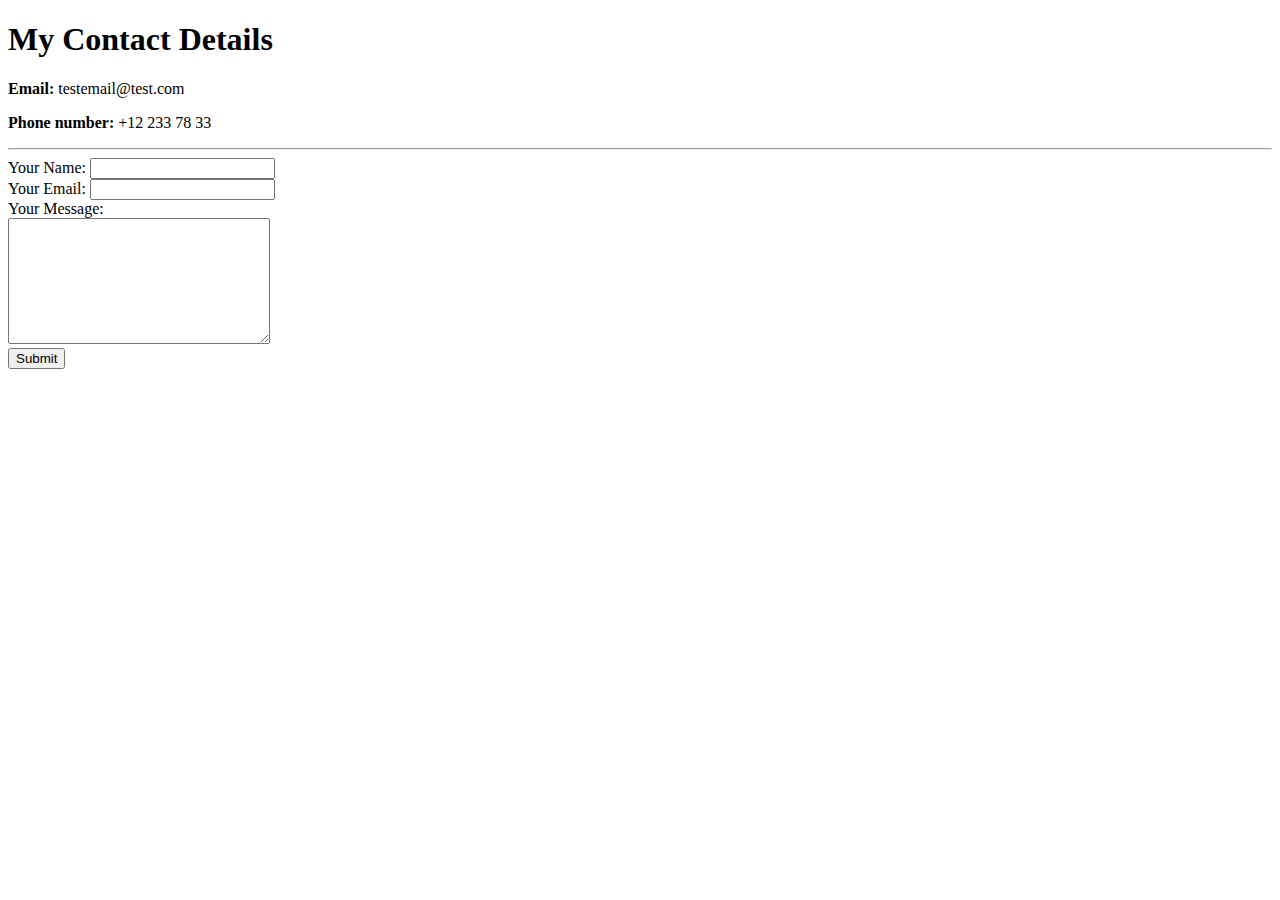
==== HTML - Personal Site/contact-me.html @ bdfdb635 "Updated index.html, added contact-me.html & hobbies.html, added image" ====
<!DOCTYPE html>
<html lang="en" dir="ltr">

<head>
  <meta charset="utf-8">
  <title>Contact Me</title>
</head>

<body>
  <h1>My Contact Details</h1>
  <p><strong>Email:</strong> testemail@test.com</p>
  <p><strong>Phone number:</strong> +12 233 78 33</p>
  <hr>
  <form action="mailto:testemail@test.com" method="post" enctype="text/plain">
    <label>Your Name:</label>
    <input type="text" name="yourName" value=""><br>
    <label>Your Email:</label>
    <input type="email" name="yourEmail" value=""><br>
    <label>Your Message:</label><br>
    <textarea name="name" rows="8" cols="30"></textarea><br>
    <input type="submit" name="yourMessage"><br>

  </form>
</body>

</html>
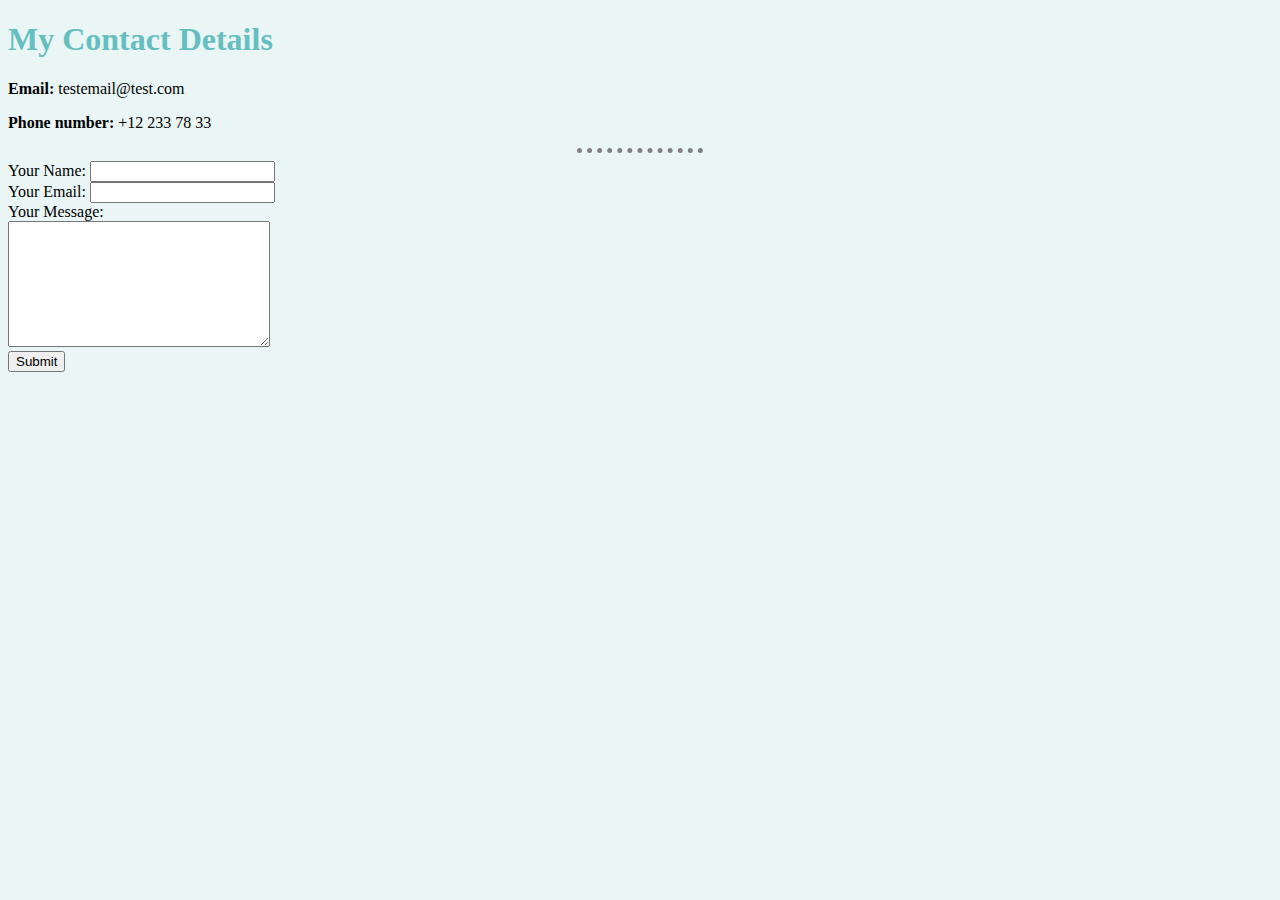
==== commit 2f973ded: "new project Challenge added and additions to HTML - Personal Site" ====
--- a/HTML - Personal Site/contact-me.html
+++ b/HTML - Personal Site/contact-me.html
@@ -4,6 +4,8 @@
 <head>
   <meta charset="utf-8">
   <title>Contact Me</title>
+  <link rel="stylesheet" href="css/styles.css">
+
 </head>
 
 <body>
--- a/HTML - Personal Site/css/styles.css
+++ b/HTML - Personal Site/css/styles.css
@@ -0,0 +1,19 @@
+body{
+  background-color: #EAF6F6;
+}
+
+h1 {
+  color: #66BFBF
+}
+
+h3 {
+  color: #66BFBF
+}
+
+hr{
+  border-style: none;
+  border-top-style: dotted;
+  border-color: grey;
+  border-width: 5px;
+  width: 10%;
+}
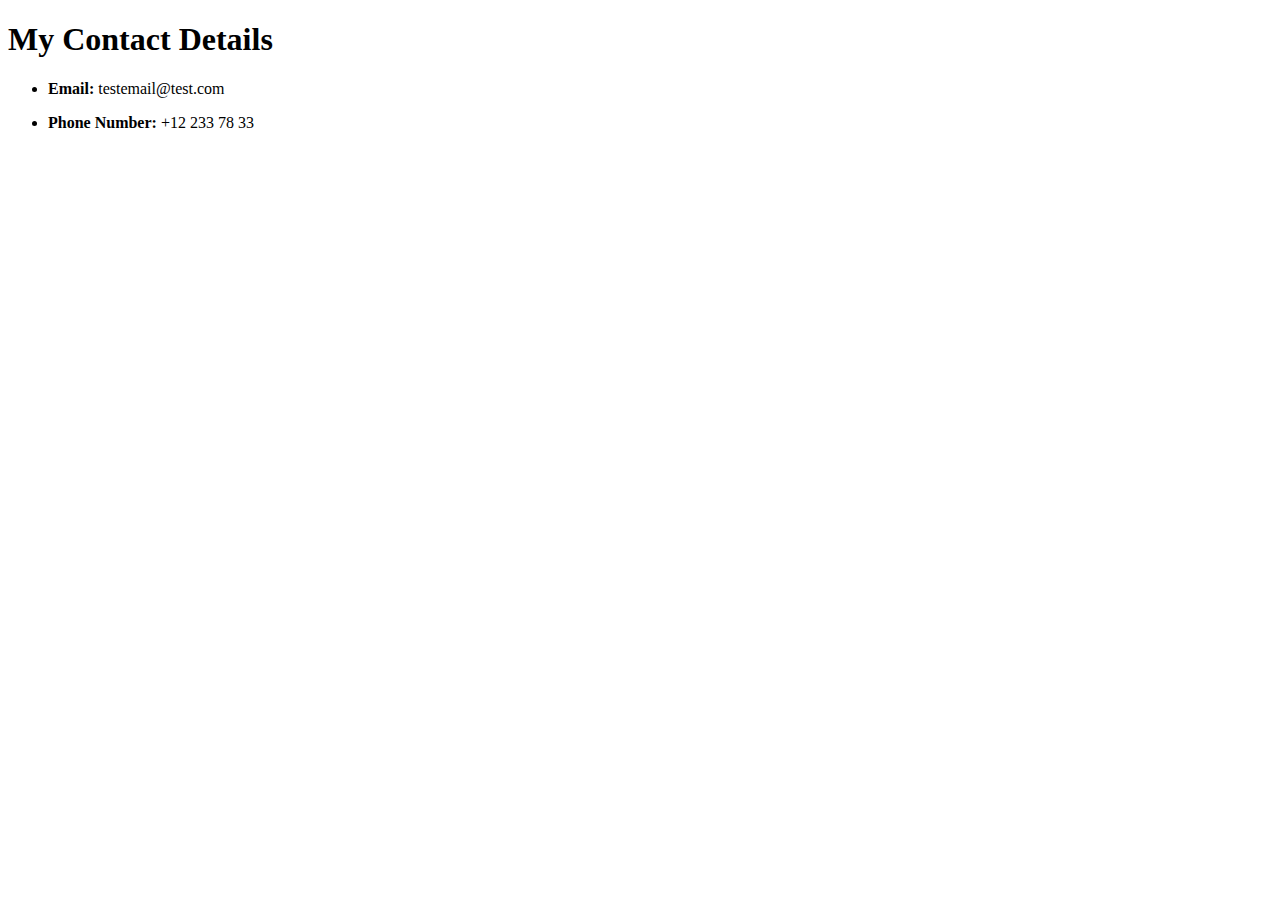
==== commit ce121905: "local changes" ====
--- a/HTML - Personal Site/contact-me.html
+++ b/HTML - Personal Site/contact-me.html
@@ -4,25 +4,14 @@
 <head>
   <meta charset="utf-8">
   <title>Contact Me</title>
-  <link rel="stylesheet" href="css/styles.css">
-
 </head>
 
 <body>
   <h1>My Contact Details</h1>
-  <p><strong>Email:</strong> testemail@test.com</p>
-  <p><strong>Phone number:</strong> +12 233 78 33</p>
-  <hr>
-  <form action="mailto:testemail@test.com" method="post" enctype="text/plain">
-    <label>Your Name:</label>
-    <input type="text" name="yourName" value=""><br>
-    <label>Your Email:</label>
-    <input type="email" name="yourEmail" value=""><br>
-    <label>Your Message:</label><br>
-    <textarea name="name" rows="8" cols="30"></textarea><br>
-    <input type="submit" name="yourMessage"><br>
-
-  </form>
+  <ul>
+    <li><p><strong>Email:</strong> testemail@test.com</p></li>
+    <li><p><strong>Phone Number:</strong> +12 233 78 33</p></li>
+  </ul>
 </body>
 
 </html>
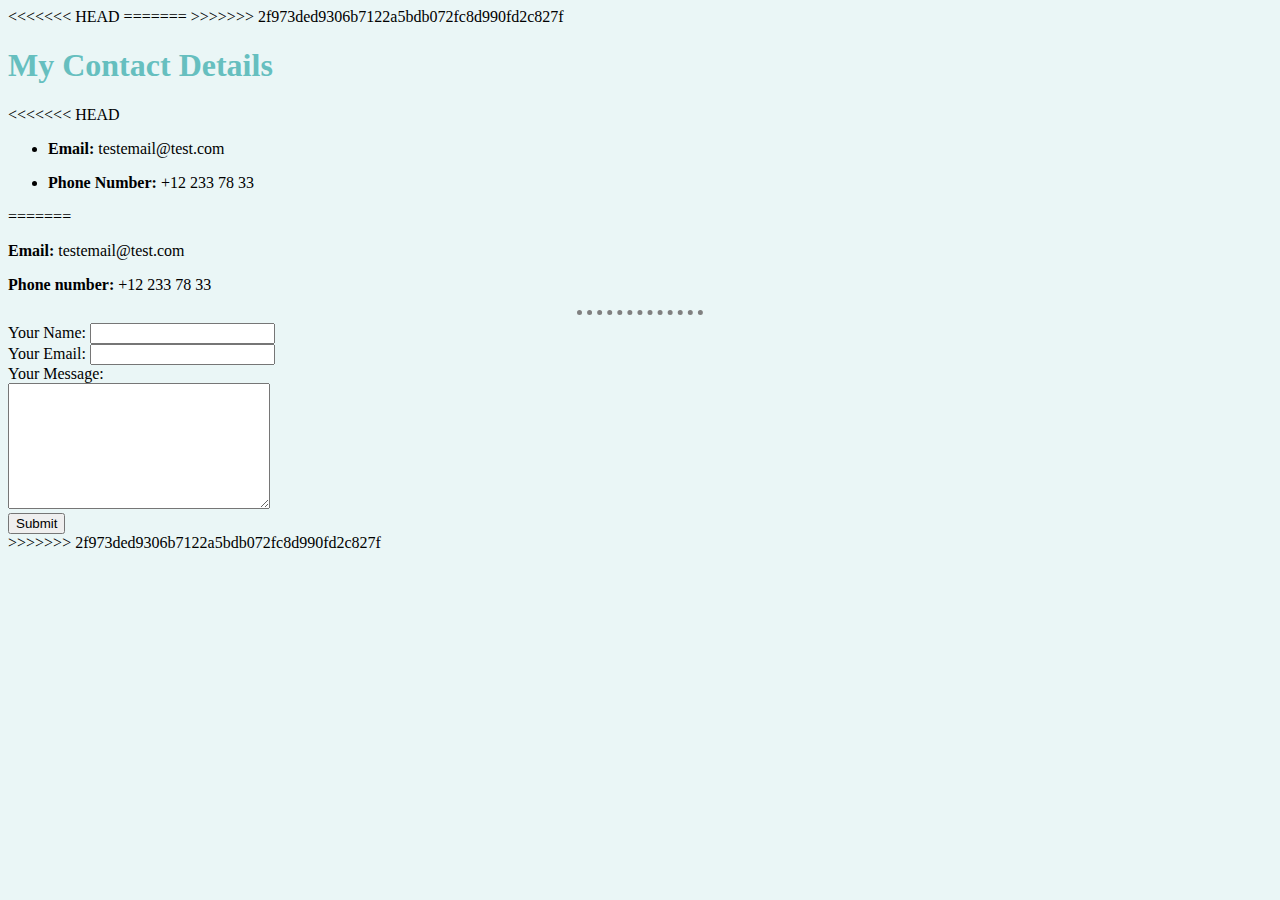
==== commit 2fb1bbf7: "local changes to handle conflicts" ====
--- a/HTML - Personal Site/contact-me.html
+++ b/HTML - Personal Site/contact-me.html
@@ -4,14 +4,35 @@
 <head>
   <meta charset="utf-8">
   <title>Contact Me</title>
+<<<<<<< HEAD
+=======
+  <link rel="stylesheet" href="css/styles.css">
+
+>>>>>>> 2f973ded9306b7122a5bdb072fc8d990fd2c827f
 </head>
 
 <body>
   <h1>My Contact Details</h1>
+<<<<<<< HEAD
   <ul>
     <li><p><strong>Email:</strong> testemail@test.com</p></li>
     <li><p><strong>Phone Number:</strong> +12 233 78 33</p></li>
   </ul>
+=======
+  <p><strong>Email:</strong> testemail@test.com</p>
+  <p><strong>Phone number:</strong> +12 233 78 33</p>
+  <hr>
+  <form action="mailto:testemail@test.com" method="post" enctype="text/plain">
+    <label>Your Name:</label>
+    <input type="text" name="yourName" value=""><br>
+    <label>Your Email:</label>
+    <input type="email" name="yourEmail" value=""><br>
+    <label>Your Message:</label><br>
+    <textarea name="name" rows="8" cols="30"></textarea><br>
+    <input type="submit" name="yourMessage"><br>
+
+  </form>
+>>>>>>> 2f973ded9306b7122a5bdb072fc8d990fd2c827f
 </body>
 
 </html>
--- a/HTML - Personal Site/css/styles.css
+++ b/HTML - Personal Site/css/styles.css
@@ -0,0 +1,19 @@
+body{
+  background-color: #EAF6F6;
+}
+
+h1 {
+  color: #66BFBF
+}
+
+h3 {
+  color: #66BFBF
+}
+
+hr{
+  border-style: none;
+  border-top-style: dotted;
+  border-color: grey;
+  border-width: 5px;
+  width: 10%;
+}
